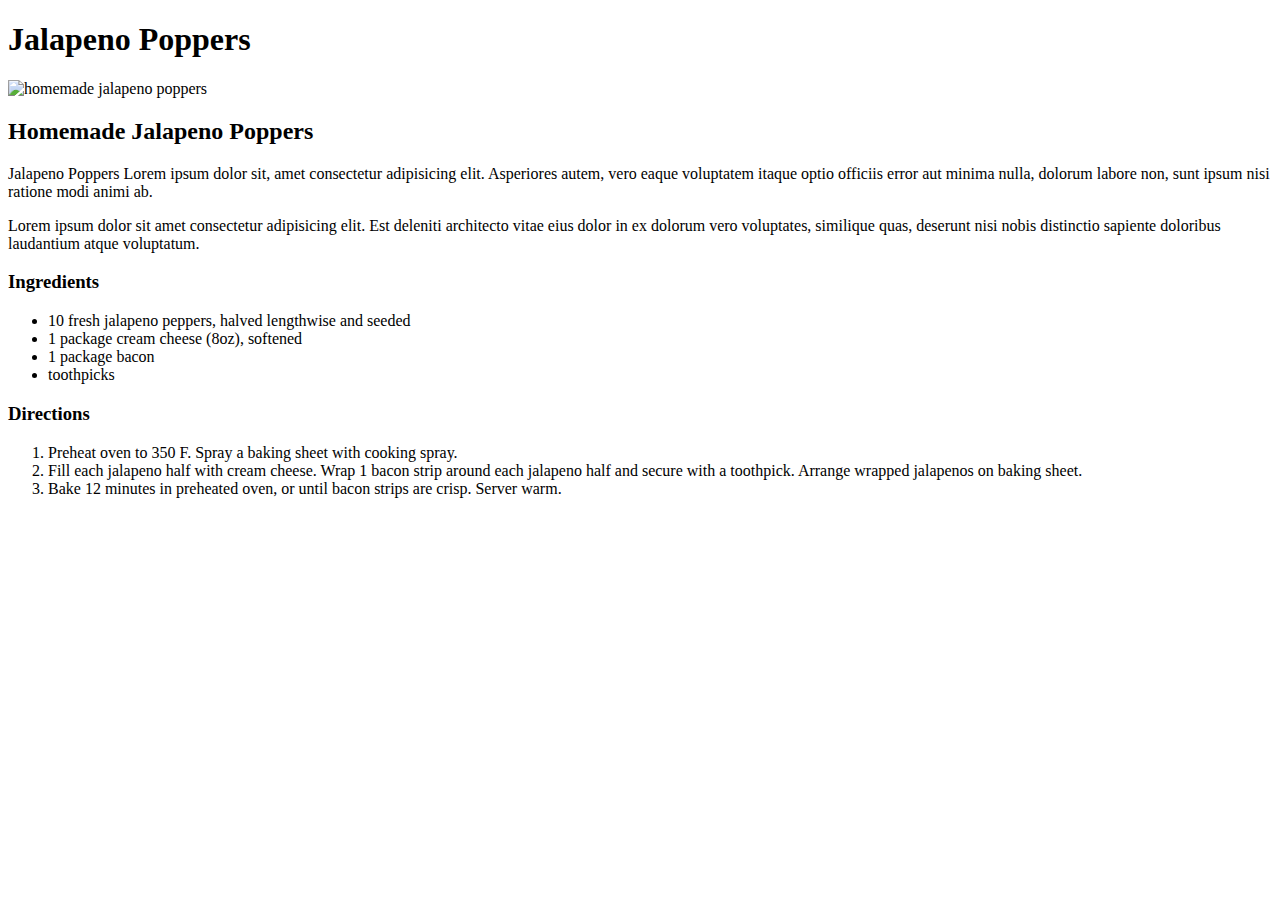
==== recipes/jalapeno.html @ f47b8511 "add jalapeno popper page and recipe content" ====
<!DOCTYPE html>
<html lang="en">
    <head>
        <meta charset="UTF-8">
        <title>Odin Recipes Project</title>
    </head>
    <body>
        <h1>Jalapeno Poppers</h1>
        <img src="https://imagesvc.meredithcorp.io/v3/mm/image?url=https%3A%2F%2Fimages.media-allrecipes.com%2Fuserphotos%2F3165896.jpg&q=60&c=sc&orient=true&poi=auto&h=512" alt="homemade jalapeno poppers">
        <h2>Homemade Jalapeno Poppers</h2>
        <p>Jalapeno Poppers Lorem ipsum dolor sit, amet consectetur adipisicing elit. Asperiores autem, vero eaque voluptatem itaque optio officiis error aut minima nulla, dolorum labore non, sunt ipsum nisi ratione modi animi ab.</p>
        <p>Lorem ipsum dolor sit amet consectetur adipisicing elit. Est deleniti architecto vitae eius dolor in ex dolorum vero voluptates, similique quas, deserunt nisi nobis distinctio sapiente doloribus laudantium atque voluptatum.</p>
        <h3>Ingredients</h3>
        <ul>
            <li>10 fresh jalapeno peppers, halved lengthwise and seeded</li>
            <li>1 package cream cheese (8oz), softened</li>
            <li>1 package bacon</li>
            <li>toothpicks</li>
        </ul>
        <h3>Directions</h3>
        <ol>
            <li>Preheat oven to 350 F. Spray a baking sheet with cooking spray.</li>
            <li>Fill each jalapeno half with cream cheese. Wrap 1 bacon strip around each jalapeno half and secure with a toothpick. Arrange wrapped jalapenos on baking sheet.</li>
            <li>Bake 12 minutes in preheated oven, or until bacon strips are crisp. Server warm.</li>
        </ol>
    </body>

</html>
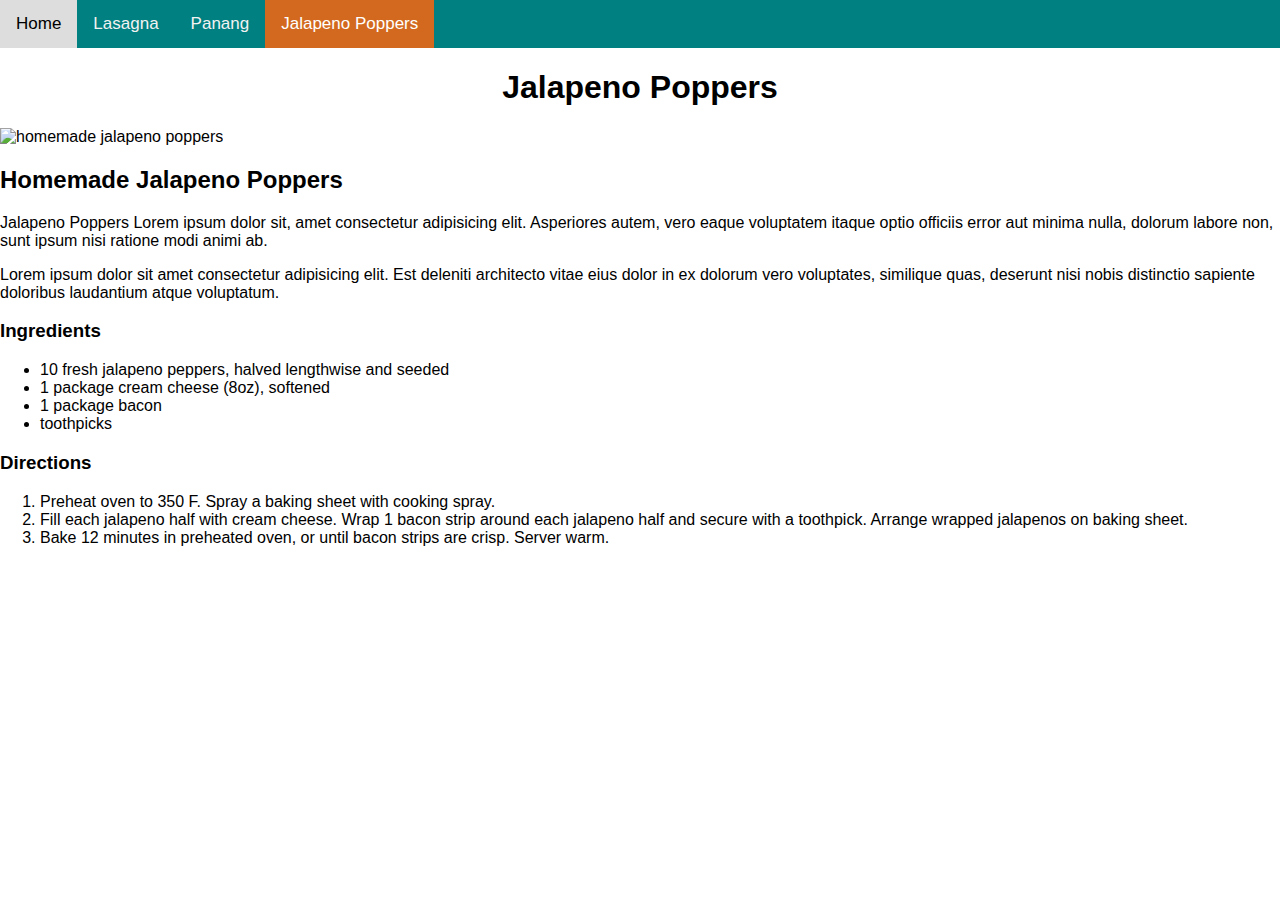
==== commit 154aa113: "add jalapeno nav" ====
--- a/recipes/jalapeno.html
+++ b/recipes/jalapeno.html
@@ -2,9 +2,16 @@
 <html lang="en">
     <head>
         <meta charset="UTF-8">
-        <title>Odin Recipes Project</title>
+        <link rel="stylesheet" href="../css/style.css" />
+        <title>Odin Recipes Project - Jalapeno Poppers</title>
     </head>
     <body>
+        <div class="topnav">
+            <a href="../index.html">Home</a>
+            <a href="lasagna.html">Lasagna</a>
+            <a href="panang.html">Panang</a>
+            <a class="active" href="jalapeno.html">Jalapeno Poppers</a>
+        </div>
         <h1>Jalapeno Poppers</h1>
         <img src="https://imagesvc.meredithcorp.io/v3/mm/image?url=https%3A%2F%2Fimages.media-allrecipes.com%2Fuserphotos%2F3165896.jpg&q=60&c=sc&orient=true&poi=auto&h=512" alt="homemade jalapeno poppers">
         <h2>Homemade Jalapeno Poppers</h2>
--- a/css/style.css
+++ b/css/style.css
@@ -0,0 +1,32 @@
+body {
+    font-family: 'Franklin Gothic Medium', 'Arial Narrow', Arial, sans-serif;
+    margin: 0;
+}
+
+.topnav {
+    background-color: teal;
+    overflow: hidden;
+}
+
+.topnav a {
+    float: left;
+    color: #f2f2f2;
+    text-align: center;
+    padding: 14px 16px;
+    text-decoration: none;
+    font-size: 17px;
+}
+
+.topnav a:hover {
+    background: #ddd;
+    color: black;
+}
+
+.topnav a.active {
+    background-color: chocolate;
+    color: white;
+}
+
+h1 {
+    text-align: center;
+}